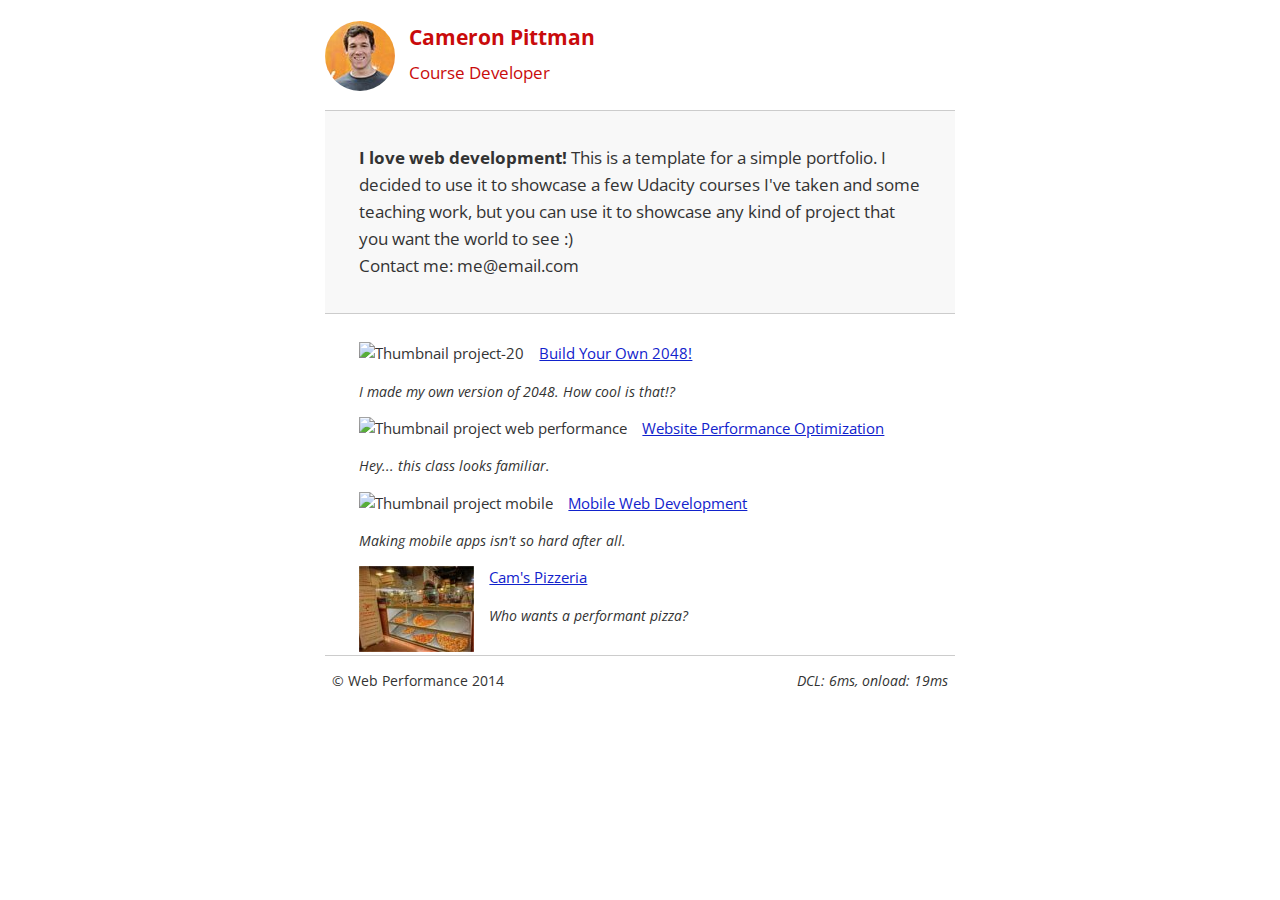
==== Development/index.html @ 2249fa98 "Please use this Dev folder" ====
<!DOCTYPE html><html lang="en"> <head> <meta charset="utf-8"> <meta name="viewport" content="width=device-width, initial-scale=1"> <meta name="description" content=" FILL ME IN "> <meta name="author" content=" FILL ME IN "> <title>Cameron Pittman: Portfolio</title> <link href="css/print.css" rel="stylesheet" media="print"> <script>(function(w,g){w['GoogleAnalyticsObject']=g; w[g]=w[g]||function(){(w[g].q=w[g].q||[]).push(arguments)};w[g].l=1*new Date();})(window,'ga'); // Optional TODO: replace with your Google Analytics profile ID. ga('create', 'UA-XXXX-Y'); ga('send', 'pageview'); </script> <style media="screen"> html{font-size: 100%; overflow-y: scroll; -webkit-tap-highlight-color: rgba(0,0,0,0); -ms-text-size-adjust: 100%; -webkit-text-size-adjust: none;}body{margin: 0; font-size: 14px; line-height: 1.61; font-weight: 400;}body, button, input, select, textarea{font-family: 'Open Sans', sans-serif; color: #333;}a{color: #12C;}a:visited{color: #61C;}a:focus{outline: thin dotted;}a:hover, a:active{color: #c00; outline: 0;}b, strong{font-weight: bold;}pre, code{font-family: monospace, monospace; font-size: 1em;}ul, ol{margin: 1em 0; padding: 0 0 0 20px;}img{border: 0; max-width: 100%;}body{background: #fff;}header, footer, .container{max-width: 45em; margin: 0 auto;}header{padding: 0 0.5em; color: #C90B0B;}header img{border-radius: 40px; float: left;}header p{font-size:1.5em; font-weight: bold; padding-left: 4em;}header p span{font-size: 0.8em; font-weight: normal;}.hero{padding: 2em; background-color: #f8f8f8; font-size:1.2em; border-bottom: 1px solid #ccc; border-top: 1px solid #ccc;}.content{padding: 1em 1em;}.content li{list-style-type: none; font-size: 1.1em;}li img{float:left; padding-right: 1em;}li p{font-size: 0.9em; font-style: italic;}footer{padding: 0 0.5em; border-top: 1px solid #ccc;}footer span{float: right; font-style: italic;}/* Smartphones (portrait) */ @media only screen and (max-width: 480px){body{font-size: 12px;}header p{padding-left: 4.5em;}}</style> </head> <body> <header> <a href="/index.html"><img src="img/profilepic.jpg" alt="Profile picture of Cameron"></a> <p>Cameron Pittman<br><span>Course Developer</span></p></header> <div class="container"> <div class="hero"> <strong>I love web development!</strong> This is a template for a simple portfolio. I decided to use it to showcase a few Udacity courses I've taken and some teaching work, but you can use it to showcase any kind of project that you want the world to see :) <br>Contact me: me@email.com </div><div class="content"> <ul> <li> <img src="https://lh4.ggpht.com/kJEnfqhPvtm4m3EneSZ4fWYGS8lW4YNhEjk6zPkyrQaBUHc-2Y_ElDic99NHI0h-UBLXVbRCjFybFvrWxdk=s100" alt="Thumbnail project-20"> <a href="project-2048.html">Build Your Own 2048!</a> <p>I made my own version of 2048. How cool is that!?</p></li><li> <img src="https://lh6.ggpht.com/f_0W8h__3G99CWTjnMjD8BUKm7yp2-wJyApLtTwFoFtlal2ULf_JgHIsOQq2NiYfKOdMlXlMHDKNo5XVZLs=s100" alt="Thumbnail project web performance"> <a href="project-webperf.html">Website Performance Optimization</a> <p>Hey... this class looks familiar.</p></li><li> <img src="https://lh5.ggpht.com/IKdCmTWn8a2nMhlwMYzryvzRN5CUZAOBr4tDrEAbszV7TIFe9pRAInA4kkYcgTXwrifJsBEsq1agTueuu-g=s100" alt="Thumbnail project mobile"> <a href="project-mobile.html">Mobile Web Development</a> <p>Making mobile apps isn't so hard after all.</p></li><li> <img src="img/pizzeria-icon.jpg" alt="thumbnail of pizzeria project"> <a href="views/pizza.html">Cam's Pizzeria</a> <p>Who wants a performant pizza?</p></li></ul> </div><footer> <p>&copy; Web Performance 2014 <span id="crp-stats"></span></p></footer> </div><noscript id="deferred-styles"> <link href="https://fonts.googleapis.com/css?family=Open+Sans:400,700" rel="stylesheet"> </noscript> <script>var loadDeferredStyles=function(){var addStylesNode=document.getElementById("deferred-styles"); var replacement=document.createElement("div"); replacement.innerHTML=addStylesNode.textContent; document.body.appendChild(replacement); addStylesNode.parentElement.removeChild(addStylesNode);}; var raf=requestAnimationFrame || mozRequestAnimationFrame || webkitRequestAnimationFrame || msRequestAnimationFrame; if (raf) raf(function(){window.setTimeout(loadDeferredStyles, 0);}); else window.addEventListener('load', loadDeferredStyles); </script> <script async src="http://www.google-analytics.com/analytics.js"></script> <script async src="js/perfmatters.js"></script> </body></html>
---- Development/css/print.css ----
@media print {
  * { background: transparent !important; color: black !important; text-shadow: none !important; filter:none !important; -ms-filter: none !important; }
  a, a:visited { color: #444 !important; text-decoration: underline; }
  a[href]:after { content: " (" attr(href) ")"; }
  tr, img { page-break-inside: avoid; }
  img { max-width: 100% !important; }
  @page { margin: 0.5cm; }
  p, h2, h3 { orphans: 3; widows: 3; }
  h2, h3{ page-break-after: avoid; }
}
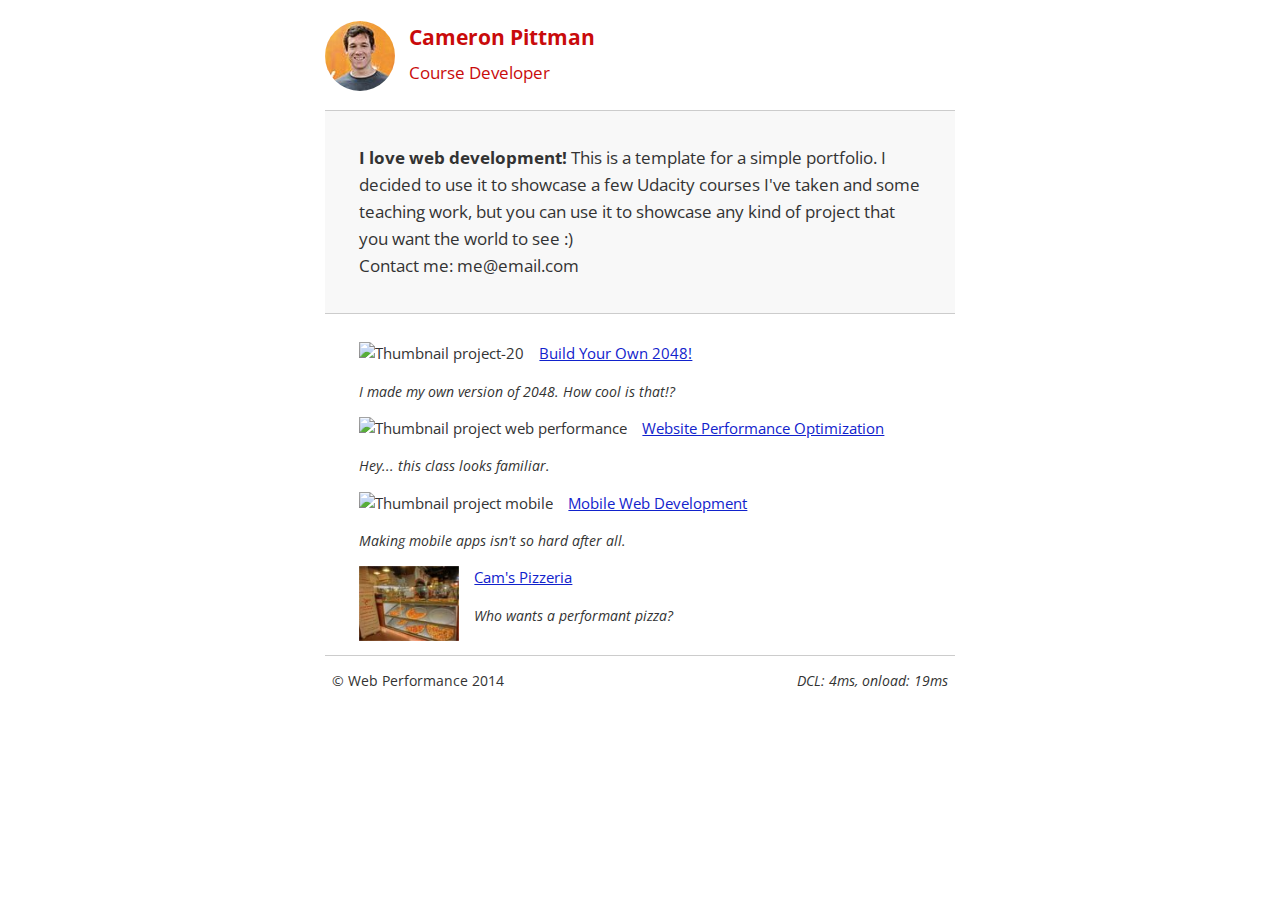
==== commit 2dc4f4e4: "Changes made as per the reviewers comments" ====
--- a/Development/index.html
+++ b/Development/index.html
@@ -1 +1 @@
-<!DOCTYPE html><html lang="en"> <head> <meta charset="utf-8"> <meta name="viewport" content="width=device-width, initial-scale=1"> <meta name="description" content=" FILL ME IN "> <meta name="author" content=" FILL ME IN "> <title>Cameron Pittman: Portfolio</title> <link href="css/print.css" rel="stylesheet" media="print"> <script>(function(w,g){w['GoogleAnalyticsObject']=g; w[g]=w[g]||function(){(w[g].q=w[g].q||[]).push(arguments)};w[g].l=1*new Date();})(window,'ga'); // Optional TODO: replace with your Google Analytics profile ID. ga('create', 'UA-XXXX-Y'); ga('send', 'pageview'); </script> <style media="screen"> html{font-size: 100%; overflow-y: scroll; -webkit-tap-highlight-color: rgba(0,0,0,0); -ms-text-size-adjust: 100%; -webkit-text-size-adjust: none;}body{margin: 0; font-size: 14px; line-height: 1.61; font-weight: 400;}body, button, input, select, textarea{font-family: 'Open Sans', sans-serif; color: #333;}a{color: #12C;}a:visited{color: #61C;}a:focus{outline: thin dotted;}a:hover, a:active{color: #c00; outline: 0;}b, strong{font-weight: bold;}pre, code{font-family: monospace, monospace; font-size: 1em;}ul, ol{margin: 1em 0; padding: 0 0 0 20px;}img{border: 0; max-width: 100%;}body{background: #fff;}header, footer, .container{max-width: 45em; margin: 0 auto;}header{padding: 0 0.5em; color: #C90B0B;}header img{border-radius: 40px; float: left;}header p{font-size:1.5em; font-weight: bold; padding-left: 4em;}header p span{font-size: 0.8em; font-weight: normal;}.hero{padding: 2em; background-color: #f8f8f8; font-size:1.2em; border-bottom: 1px solid #ccc; border-top: 1px solid #ccc;}.content{padding: 1em 1em;}.content li{list-style-type: none; font-size: 1.1em;}li img{float:left; padding-right: 1em;}li p{font-size: 0.9em; font-style: italic;}footer{padding: 0 0.5em; border-top: 1px solid #ccc;}footer span{float: right; font-style: italic;}/* Smartphones (portrait) */ @media only screen and (max-width: 480px){body{font-size: 12px;}header p{padding-left: 4.5em;}}</style> </head> <body> <header> <a href="/index.html"><img src="img/profilepic.jpg" alt="Profile picture of Cameron"></a> <p>Cameron Pittman<br><span>Course Developer</span></p></header> <div class="container"> <div class="hero"> <strong>I love web development!</strong> This is a template for a simple portfolio. I decided to use it to showcase a few Udacity courses I've taken and some teaching work, but you can use it to showcase any kind of project that you want the world to see :) <br>Contact me: me@email.com </div><div class="content"> <ul> <li> <img src="https://lh4.ggpht.com/kJEnfqhPvtm4m3EneSZ4fWYGS8lW4YNhEjk6zPkyrQaBUHc-2Y_ElDic99NHI0h-UBLXVbRCjFybFvrWxdk=s100" alt="Thumbnail project-20"> <a href="project-2048.html">Build Your Own 2048!</a> <p>I made my own version of 2048. How cool is that!?</p></li><li> <img src="https://lh6.ggpht.com/f_0W8h__3G99CWTjnMjD8BUKm7yp2-wJyApLtTwFoFtlal2ULf_JgHIsOQq2NiYfKOdMlXlMHDKNo5XVZLs=s100" alt="Thumbnail project web performance"> <a href="project-webperf.html">Website Performance Optimization</a> <p>Hey... this class looks familiar.</p></li><li> <img src="https://lh5.ggpht.com/IKdCmTWn8a2nMhlwMYzryvzRN5CUZAOBr4tDrEAbszV7TIFe9pRAInA4kkYcgTXwrifJsBEsq1agTueuu-g=s100" alt="Thumbnail project mobile"> <a href="project-mobile.html">Mobile Web Development</a> <p>Making mobile apps isn't so hard after all.</p></li><li> <img src="img/pizzeria-icon.jpg" alt="thumbnail of pizzeria project"> <a href="views/pizza.html">Cam's Pizzeria</a> <p>Who wants a performant pizza?</p></li></ul> </div><footer> <p>&copy; Web Performance 2014 <span id="crp-stats"></span></p></footer> </div><noscript id="deferred-styles"> <link href="https://fonts.googleapis.com/css?family=Open+Sans:400,700" rel="stylesheet"> </noscript> <script>var loadDeferredStyles=function(){var addStylesNode=document.getElementById("deferred-styles"); var replacement=document.createElement("div"); replacement.innerHTML=addStylesNode.textContent; document.body.appendChild(replacement); addStylesNode.parentElement.removeChild(addStylesNode);}; var raf=requestAnimationFrame || mozRequestAnimationFrame || webkitRequestAnimationFrame || msRequestAnimationFrame; if (raf) raf(function(){window.setTimeout(loadDeferredStyles, 0);}); else window.addEventListener('load', loadDeferredStyles); </script> <script async src="http://www.google-analytics.com/analytics.js"></script> <script async src="js/perfmatters.js"></script> </body></html>
+<!DOCTYPE html><html lang="en"> <head> <meta charset="utf-8"> <meta name="viewport" content="width=device-width, initial-scale=1"> <meta name="description" content=" FILL ME IN "> <meta name="author" content=" FILL ME IN "> <title>Cameron Pittman: Portfolio</title> <link href="css/print.css" rel="stylesheet" media="print"> <script>(function(w,g){w['GoogleAnalyticsObject']=g; w[g]=w[g]||function(){(w[g].q=w[g].q||[]).push(arguments)};w[g].l=1*new Date();})(window,'ga'); // Optional TODO: replace with your Google Analytics profile ID. ga('create', 'UA-XXXX-Y'); ga('send', 'pageview'); </script> <style media="screen"> html{font-size: 100%; overflow-y: scroll; -webkit-tap-highlight-color: rgba(0,0,0,0); -ms-text-size-adjust: 100%; -webkit-text-size-adjust: none;}body{margin: 0; font-size: 14px; line-height: 1.61; font-weight: 400;}body, button, input, select, textarea{font-family: 'Open Sans', sans-serif; color: #333;}a{color: #12C;}a:visited{color: #61C;}a:focus{outline: thin dotted;}a:hover, a:active{color: #c00; outline: 0;}b, strong{font-weight: bold;}pre, code{font-family: monospace, monospace; font-size: 1em;}ul, ol{margin: 1em 0; padding: 0 0 0 20px;}img{border: 0; max-width: 100%;}body{background: #fff;}header, footer, .container{max-width: 45em; margin: 0 auto;}header{padding: 0 0.5em; color: #C90B0B;}header img{border-radius: 40px; float: left;}header p{font-size:1.5em; font-weight: bold; padding-left: 4em;}header p span{font-size: 0.8em; font-weight: normal;}.hero{padding: 2em; background-color: #f8f8f8; font-size:1.2em; border-bottom: 1px solid #ccc; border-top: 1px solid #ccc;}.content{padding: 1em 1em;}.content li{list-style-type: none; font-size: 1.1em;}li img{float:left; padding-right: 1em;}li p{font-size: 0.9em; font-style: italic;}footer{padding: 0 0.5em; border-top: 1px solid #ccc;}footer span{float: right; font-style: italic;}/* Smartphones (portrait) */ @media only screen and (max-width: 480px){body{font-size: 12px;}header p{padding-left: 4.5em;}}</style> </head> <body> <header> <a href="/index.html"><img src="img/profilepic.jpg" alt="Profile picture of Cameron"></a> <p>Cameron Pittman<br><span>Course Developer</span></p></header> <div class="container"> <div class="hero"> <strong>I love web development!</strong> This is a template for a simple portfolio. I decided to use it to showcase a few Udacity courses I've taken and some teaching work, but you can use it to showcase any kind of project that you want the world to see :) <br>Contact me: me@email.com </div><div class="content"> <ul> <li> <img src="https://lh4.ggpht.com/kJEnfqhPvtm4m3EneSZ4fWYGS8lW4YNhEjk6zPkyrQaBUHc-2Y_ElDic99NHI0h-UBLXVbRCjFybFvrWxdk=s100" alt="Thumbnail project-20"> <a href="project-2048.html">Build Your Own 2048!</a> <p>I made my own version of 2048. How cool is that!?</p></li><li> <img src="https://lh6.ggpht.com/f_0W8h__3G99CWTjnMjD8BUKm7yp2-wJyApLtTwFoFtlal2ULf_JgHIsOQq2NiYfKOdMlXlMHDKNo5XVZLs=s100" alt="Thumbnail project web performance"> <a href="project-webperf.html">Website Performance Optimization</a> <p>Hey... this class looks familiar.</p></li><li> <img src="https://lh5.ggpht.com/IKdCmTWn8a2nMhlwMYzryvzRN5CUZAOBr4tDrEAbszV7TIFe9pRAInA4kkYcgTXwrifJsBEsq1agTueuu-g=s100" alt="Thumbnail project mobile"> <a href="project-mobile.html">Mobile Web Development</a> <p>Making mobile apps isn't so hard after all.</p></li><li> <img src="img/pizzeria-icon.jpg" alt="thumbnail of pizzeria project" width="100"> <a href="views/pizza.html">Cam's Pizzeria</a> <p>Who wants a performant pizza?</p></li></ul> </div><footer> <p>&copy; Web Performance 2014 <span id="crp-stats"></span></p></footer> </div><noscript id="deferred-styles"> <link href="https://fonts.googleapis.com/css?family=Open+Sans:400,700" rel="stylesheet"> </noscript> <script>var loadDeferredStyles=function(){var addStylesNode=document.getElementById("deferred-styles"); var replacement=document.createElement("div"); replacement.innerHTML=addStylesNode.textContent; document.body.appendChild(replacement); addStylesNode.parentElement.removeChild(addStylesNode);}; var raf=requestAnimationFrame || mozRequestAnimationFrame || webkitRequestAnimationFrame || msRequestAnimationFrame; if (raf) raf(function(){window.setTimeout(loadDeferredStyles, 0);}); else window.addEventListener('load', loadDeferredStyles); </script> <script async src="http://www.google-analytics.com/analytics.js"></script> <script async src="js/perfmatters.js"></script> </body></html>
